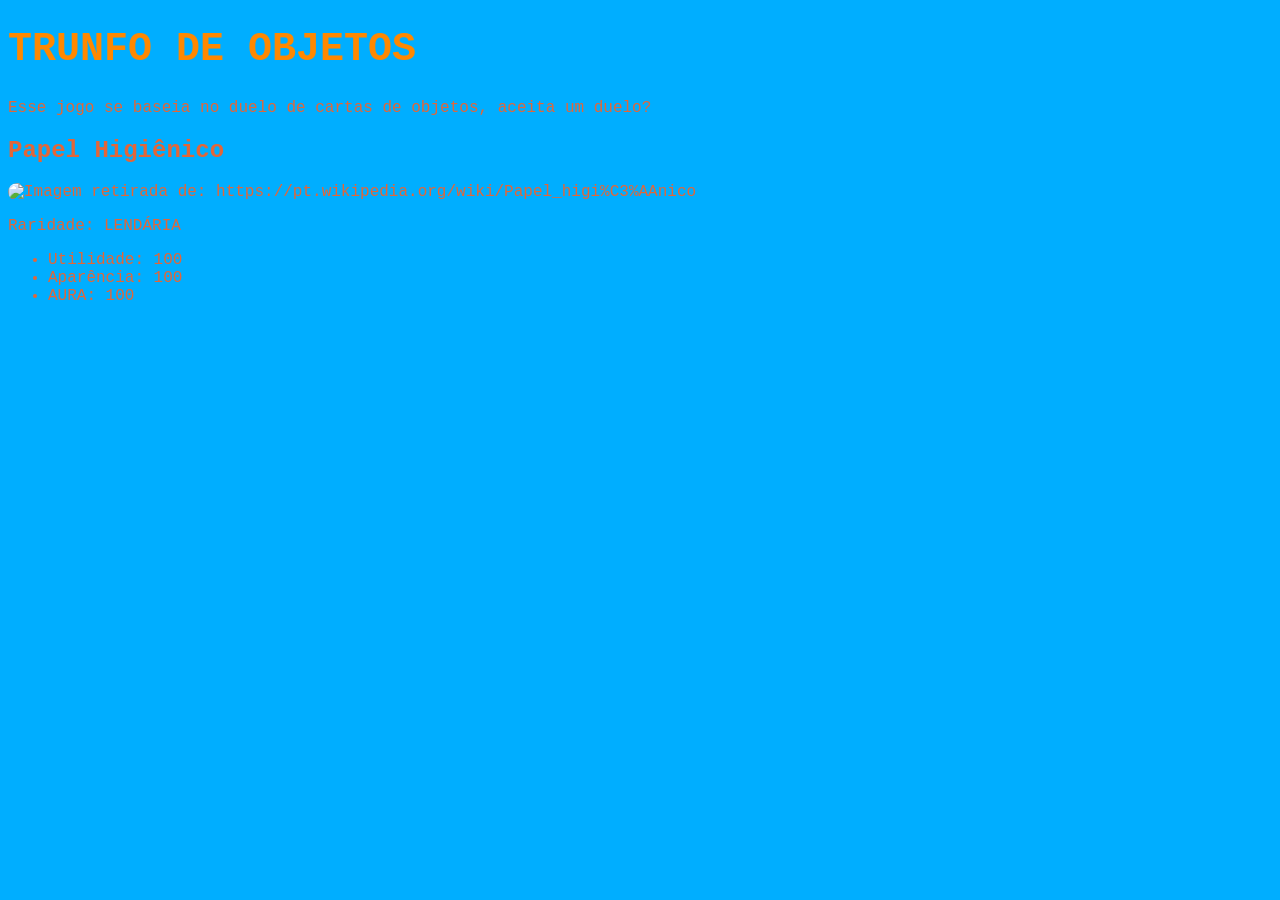
==== index.html @ dabc3b37 "Menu inicial" ====
<!DOCTYPE html>

<html>
    <head>
        <title>Super Trunfo: ANIMAIS</title>
        <link rel="stylesheet" href="style.css">
    </head>

    <body>
        <h1>TRUNFO DE OBJETOS</h1>
        <P> Esse jogo se baseia no duelo de cartas
             de objetos, aceita um duelo?

        </P>

        <!-- Cartas -->

        <h2> Papel Higiênico </h2>
        <img
            src="images/PapelHigienico.jpg"
            alt="Imagem retirada de: https://pt.wikipedia.org/wiki/Papel_higi%C3%AAnico"
            width="250">

        <p> Raridade: LENDÁRIA </p>

        <ul>
            <li>Utilidade: 100</li>
            <li>Aparência: 100</li>
            <li>AURA: 100</li>
        </ul>
    </body>

</html>
---- style.css ----
body {

    font-family: 'Courier New', Courier, monospace;
    background-color: rgb(0, 174, 255);
    color: rgb(226, 102, 57);

}

h1 {
    color: rgb(255, 136, 0);
    font-size: 40px;




}


img { border-radius: 40px;}
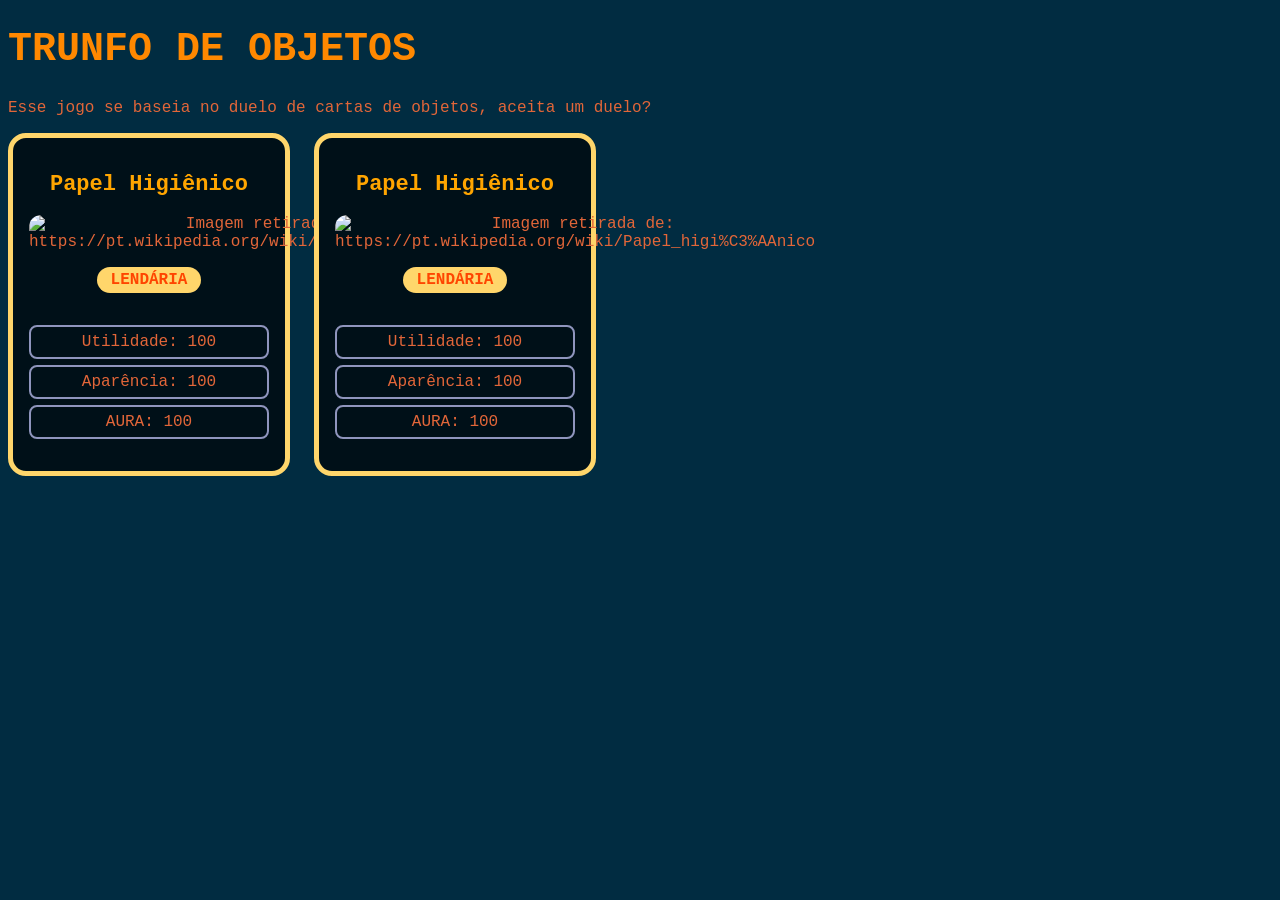
==== commit 04916c69: "Fizemos mudanças no estilo das cartas" ====
--- a/index.html
+++ b/index.html
@@ -13,21 +13,40 @@
 
         </P>
 
-        <!-- Cartas -->
+    <!-- Cartas -->
+     <div class="colecao">
+        <div class="carta lendaria">
+            <h2> Papel Higiênico </h2>
+            <img
+                src="images/PapelHigienico.jpg"
+                alt="Imagem retirada de: https://pt.wikipedia.org/wiki/Papel_higi%C3%AAnico"
+                width="250">
 
-        <h2> Papel Higiênico </h2>
-        <img
-            src="images/PapelHigienico.jpg"
-            alt="Imagem retirada de: https://pt.wikipedia.org/wiki/Papel_higi%C3%AAnico"
-            width="250">
+            <p class="raridade">LENDÁRIA</p>
 
-        <p> Raridade: LENDÁRIA </p>
+            <ul class="atributos">
+                <li>Utilidade: 100</li>
+                <li>Aparência: 100</li>
+                <li>AURA: 100</li>
+            </ul>
+        </div>
 
-        <ul>
-            <li>Utilidade: 100</li>
-            <li>Aparência: 100</li>
-            <li>AURA: 100</li>
-        </ul>
+        <div class="carta lendaria">
+            <h2> Papel Higiênico </h2>
+            <img
+                src="images/PapelHigienico.jpg"
+                alt="Imagem retirada de: https://pt.wikipedia.org/wiki/Papel_higi%C3%AAnico"
+                width="250">
+
+            <p class="raridade">LENDÁRIA </p>
+
+            <ul class="atributos">
+                <li>Utilidade: 100</li>
+                <li>Aparência: 100</li>
+                <li>AURA: 100</li>
+            </ul>
+            </div>
+        </div>
     </body>
 
 </html>
--- a/style.css
+++ b/style.css
@@ -1,7 +1,7 @@
 body {
 
     font-family: 'Courier New', Courier, monospace;
-    background-color: rgb(0, 174, 255);
+    background-color: rgb(1, 44, 65);
     color: rgb(226, 102, 57);
 
 }
@@ -16,4 +16,84 @@
 }
 
 
-img { border-radius: 40px;}+img { border-radius: 40px;}
+
+.carta {
+    width: 240px;
+    background-color: rgb(0, 16, 24);
+    border: 5px solid white;
+    border-radius: 18px;
+    padding: 16px;
+    text-align: center;
+
+
+
+}
+
+.carta img{
+    width: 100%;
+    height: 170px;
+    border-radius: 12px;
+
+
+
+
+}
+
+
+
+.carta h2 {
+    color: orange;
+    font-size: 22px;
+
+
+}
+
+.raridade {
+    display: inline-block;
+    background-color: orange;
+    color: orangered;
+    font-weight: bold;
+    padding: 4px 14px;
+    border-radius: 20px;
+
+
+
+
+}
+
+
+.atributos {
+    list-style: none;
+    padding: 0;
+
+
+
+}
+
+.atributos li {
+    border: 2px solid #8f95bd;     
+    border-radius: 8px;
+    padding: 6px 10px;
+    margin-top: 6px;
+}
+
+
+/* ===== Raridades: a segunda classe muda a cor ===== */
+.rara { border-color: #4fa3ff; }
+.rara .raridade { background-color: #4fa3ff; }
+
+.lendaria { border-color: #ffd66b; }
+.lendaria .raridade { background-color: #ffd66b; }
+
+/* ===== Animação: a carta brilha com o mouse ===== */
+.carta:hover {
+    animation: brilhar 1s infinite;
+}
+
+.colecao {
+    display: flex;
+    flex-wrap: wrap;
+    gap: 24px;
+
+}
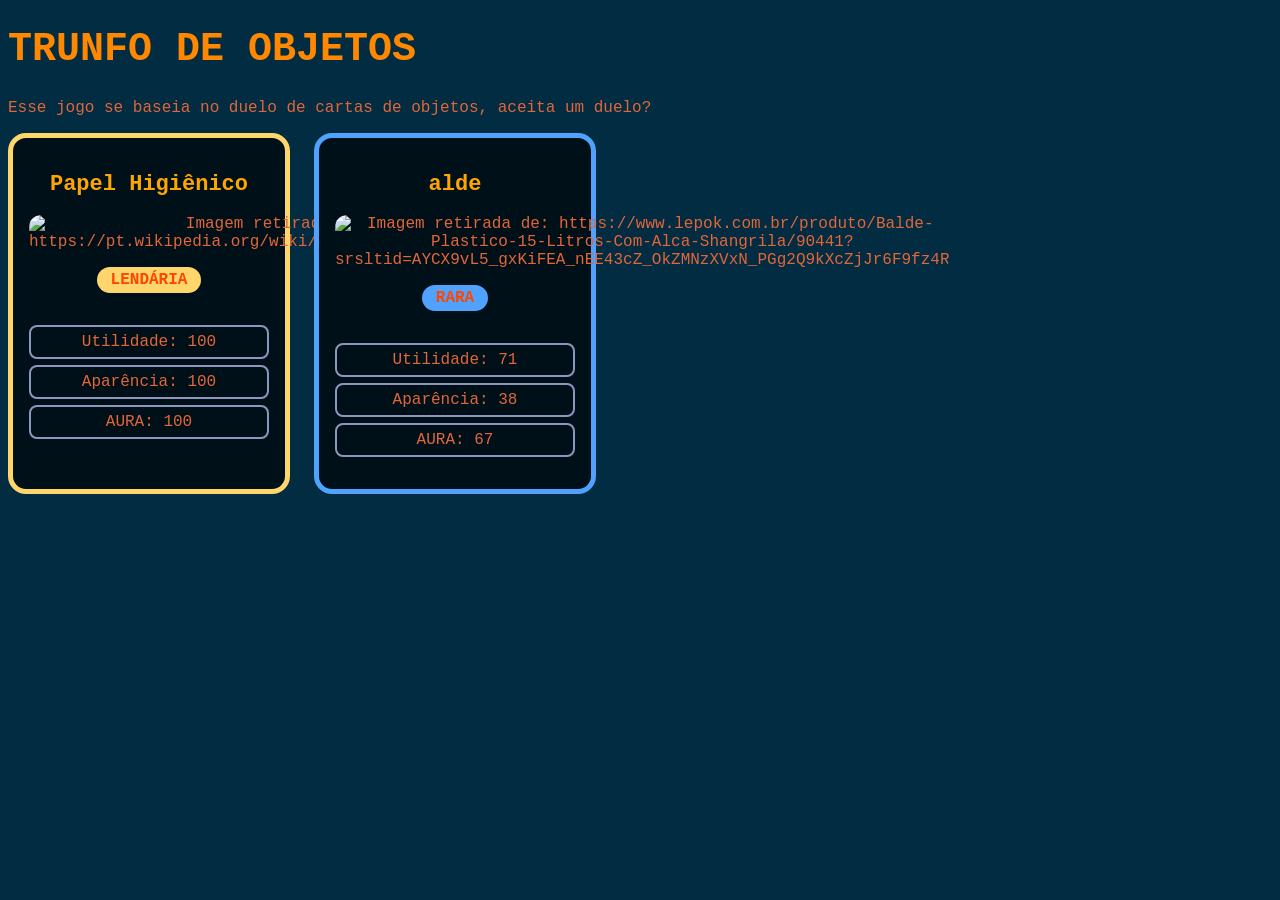
==== commit 14c9592f: "Agora podemos sortear pacotinhos" ====
--- a/index.html
+++ b/index.html
@@ -31,19 +31,19 @@
             </ul>
         </div>
 
-        <div class="carta lendaria">
-            <h2> Papel Higiênico </h2>
+        <div class="carta rara">
+            <h2> <B></B>alde </h2>
             <img
-                src="images/PapelHigienico.jpg"
-                alt="Imagem retirada de: https://pt.wikipedia.org/wiki/Papel_higi%C3%AAnico"
+                src="images/balde.jpg"
+                alt="Imagem retirada de: https://www.lepok.com.br/produto/Balde-Plastico-15-Litros-Com-Alca-Shangrila/90441?srsltid=AYCX9vL5_gxKiFEA_nEE43cZ_OkZMNzXVxN_PGg2Q9kXcZjJr6F9fz4R"
                 width="250">
 
-            <p class="raridade">LENDÁRIA </p>
+            <p class="raridade">RARA </p>
 
             <ul class="atributos">
-                <li>Utilidade: 100</li>
-                <li>Aparência: 100</li>
-                <li>AURA: 100</li>
+                <li>Utilidade: 71</li>
+                <li>Aparência: 38</li>
+                <li>AURA: 67</li>
             </ul>
             </div>
         </div>
